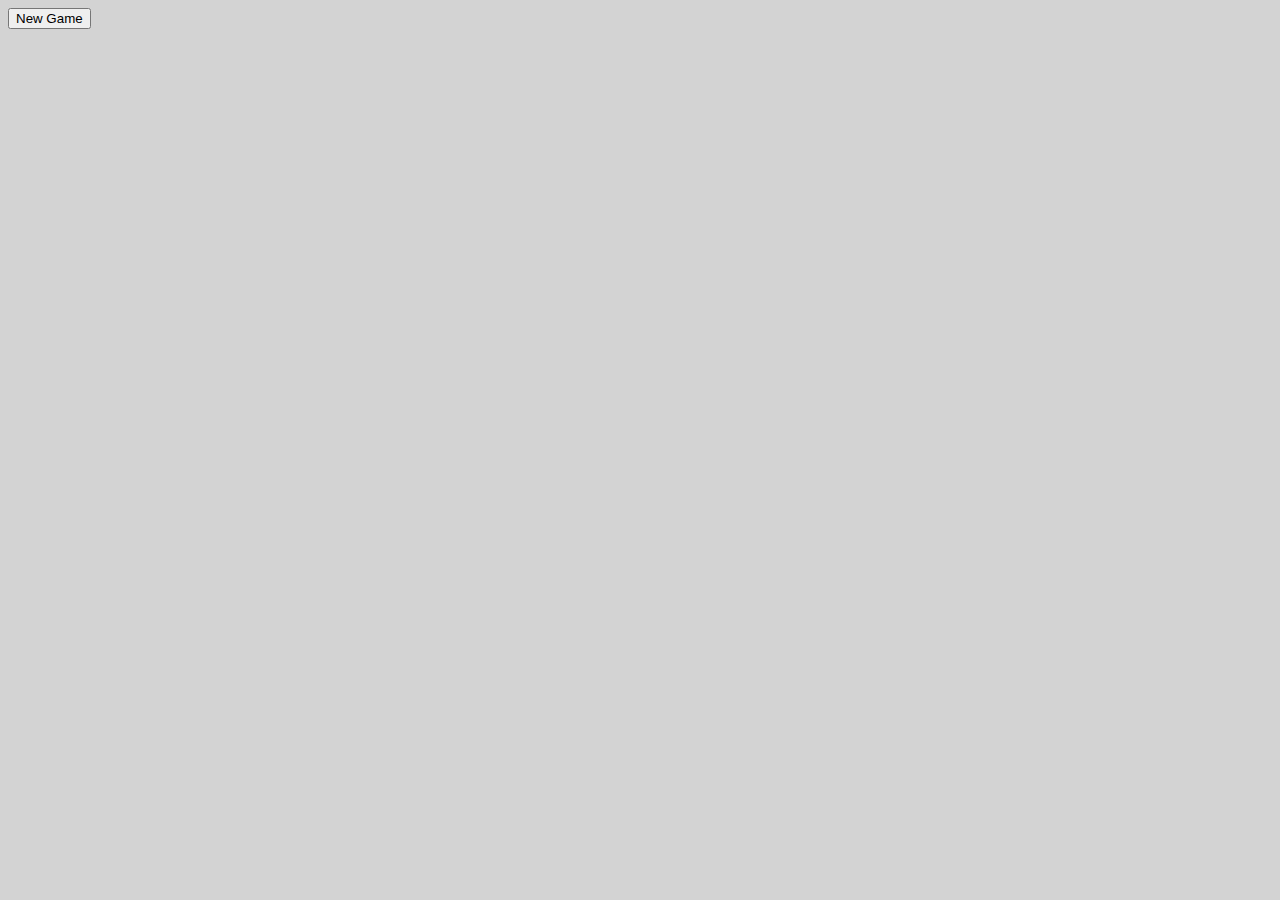
==== 2048.html @ f2c16dd4 "Add files via upload" ====
<html>
  <head>
    <link rel="stylesheet" type="text/css" href="2048.css">
    <script src="2048.js"></script>
  </head>
  <body>
    <button onclick="displayGrid(z)">New Game</button>
    <div id = "grid">

    </div>
    <p id = "test"></p>
  </body>
</html>
---- 2048.css ----
body {
  background-color: lightgrey;
}
td {
  height: 100px;
  width: 100px;
  background-color: darkgrey;
  text-align: center;
}
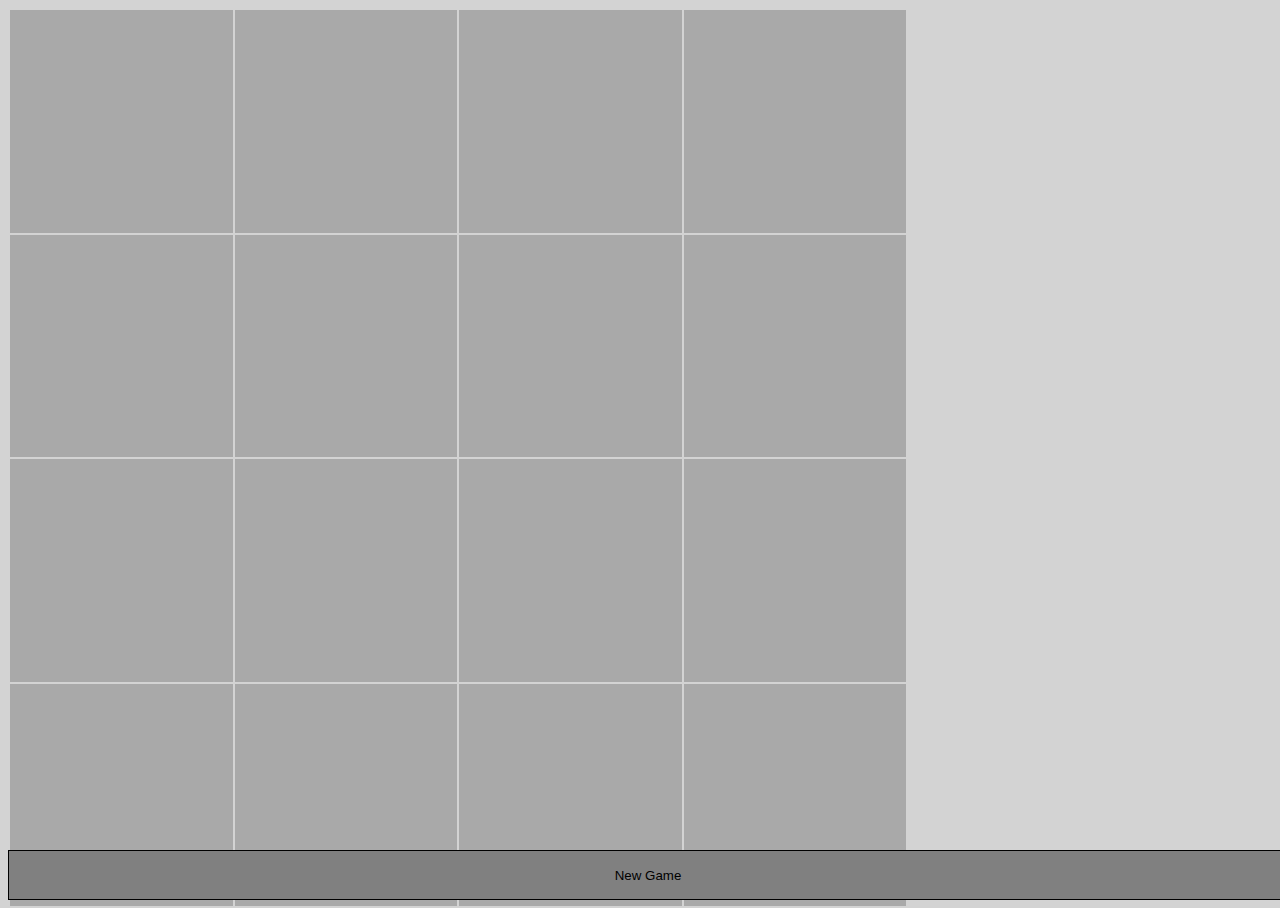
==== commit 8f43be90: "Add files via upload" ====
--- a/2048.html
+++ b/2048.html
@@ -4,10 +4,22 @@
     <script src="2048.js"></script>
   </head>
   <body>
-    <button onclick="displayGrid(z)">New Game</button>
-    <div id = "grid">
-
-    </div>
+    <section id = "grid">
+      <table>
+        <tr>
+          <td x = 1 y = 1></td><td x = 1 y = 2></td><td x = 1 y = 3></td><td x = 1 y = 4></td>
+        </tr>
+        <tr>
+          <td x = 2 y = 1></td><td x = 2 y = 2></td><td x = 2 y = 3></td><td x = 2 y = 4></td>
+        </tr>
+        <tr>
+          <td x = 3 y = 1></td><td x = 3 y = 2></td><td x = 3 y = 3></td><td x = 3 y = 4></td>
+        </tr>
+        <tr>
+          <td x = 4 y = 1></td><td x = 4 y = 2></td><td x = 4 y = 3></td><td x = 4 y = 4></td>
+        </tr>
+    </section>
+    <button id = "gameButton" onclick="newGame()">New Game</button>
     <p id = "test"></p>
   </body>
 </html>
--- a/2048.css
+++ b/2048.css
@@ -1,9 +1,115 @@
 body {
   background-color: lightgrey;
+  overflow: hidden;
 }
+
 td {
-  height: 100px;
-  width: 100px;
   background-color: darkgrey;
   text-align: center;
 }
+
+table {
+  width:100vmin;
+  height:100vmin;
+}
+
+section {
+  width:100%;
+  height:100%;
+}
+
+button {
+  height: 50px;
+  width: 100%;
+  position: absolute;
+  bottom: 0;
+  transition: background-color 5s, color 2s;
+  background-color: gray;
+  color: black;
+  border: 1px solid black;
+}
+
+button.gameStart {
+  background-color: transparent;
+  color: transparent;
+  border: none;
+  outline: none;
+}
+
+button:hover {
+  border: 1px solid black;
+  color: black;
+}
+
+div {
+  height: 22vmin;
+  width: 22vmin;
+  text-align: center;
+  position: absolute;
+  border: 1px solid black;
+  line-height: 22vmin;
+  transition: left .5s, top .5s;
+  margin-left: 20px;
+  margin-top: 20px;
+}
+
+span {
+  margin-left: -100%;
+  margin-right: -100%;
+  text-align: center;
+}
+
+div.class2 {
+  background-color: brown;
+  font-size: 3vmin;
+}
+
+div.class4 {
+  background-color: red;
+  font-size: 4vmin;
+}
+
+div.class8 {
+  background-color: green;
+  font-size: 5vmin;
+}
+
+div.class16 {
+  background-color: blue;
+  font-size: 6vmin;
+}
+
+div.class32 {
+  background-color: white;
+  font-size: 7vmin;
+}
+
+div.class64 {
+  background-color: yellow;
+  font-size: 8vmin;
+}
+
+div.class128 {
+  background-color: purple;
+  font-size: 9vmin;
+}
+
+div.class256 {
+  background-color: lightgreen;
+  font-size: 10vmin;
+}
+
+div.class512 {
+  background-color: orange;
+  font-size: 11vmin;
+}
+
+div.class1024 {
+  background-color: darkgrey;
+  font-size: 12vmin;
+}
+
+div.class2048 {
+  background-color: gold;
+  font-size: 13vmin;
+}
